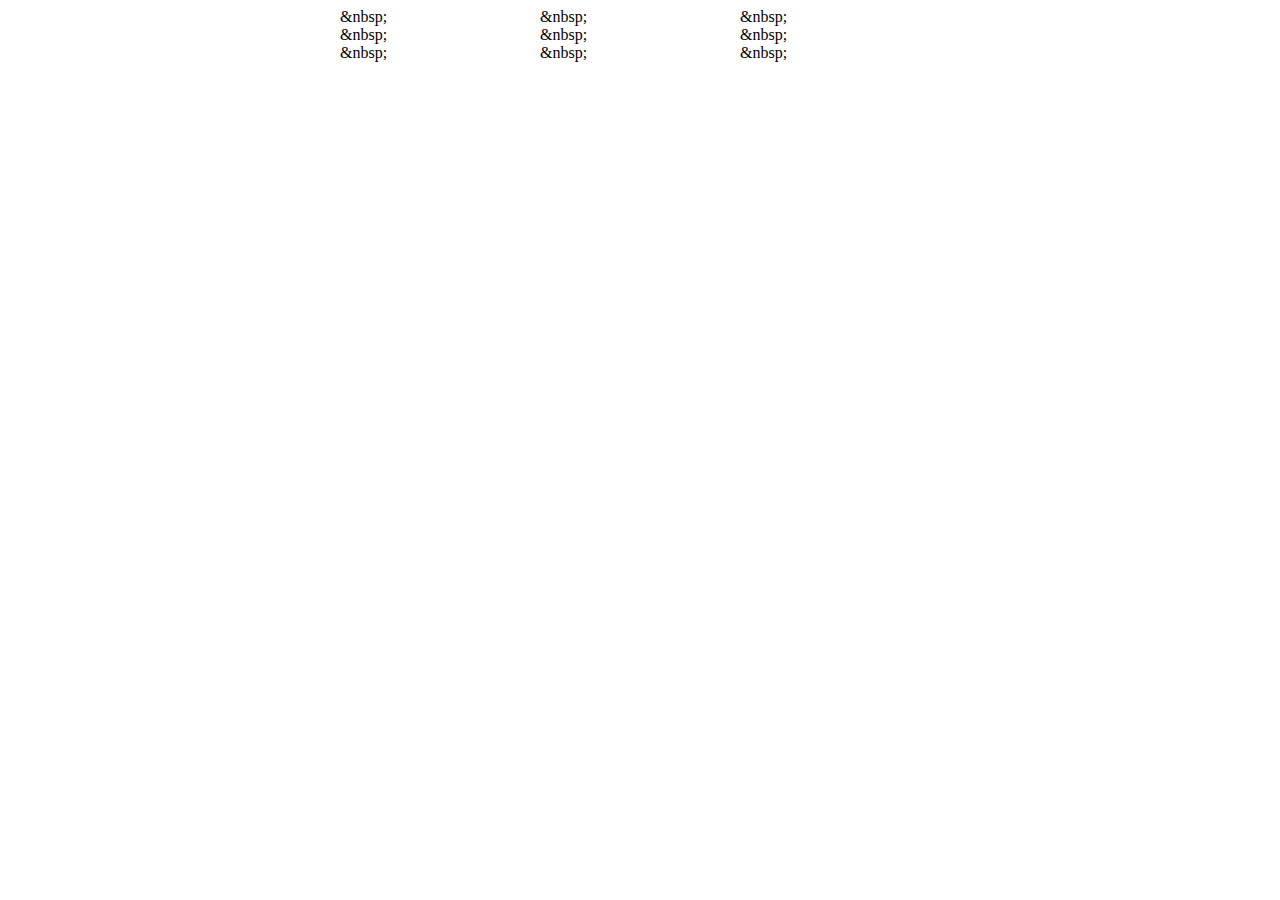
==== ticTacToe/index.html @ c30a945f "basic toggling" ====
<!DOCTYPE>
<html>
	<head>
		<link rel="stylesheet" type="text/css" href = "styles.css">
		
	</head>
	<body>
		<div id="root" class="root"></div>
		<script src="player.js" ></script>
		<script src="board.js" ></script>
		<script src="displayController.js" ></script>
	</body>
</html>
---- ticTacToe/styles.css ----
.root{
  margin:auto;
  display : grid;
  grid-template-columns : repeat(3,1fr);
  grid-template-rows:repeat(3,1fr);
  max-width:600px;

}
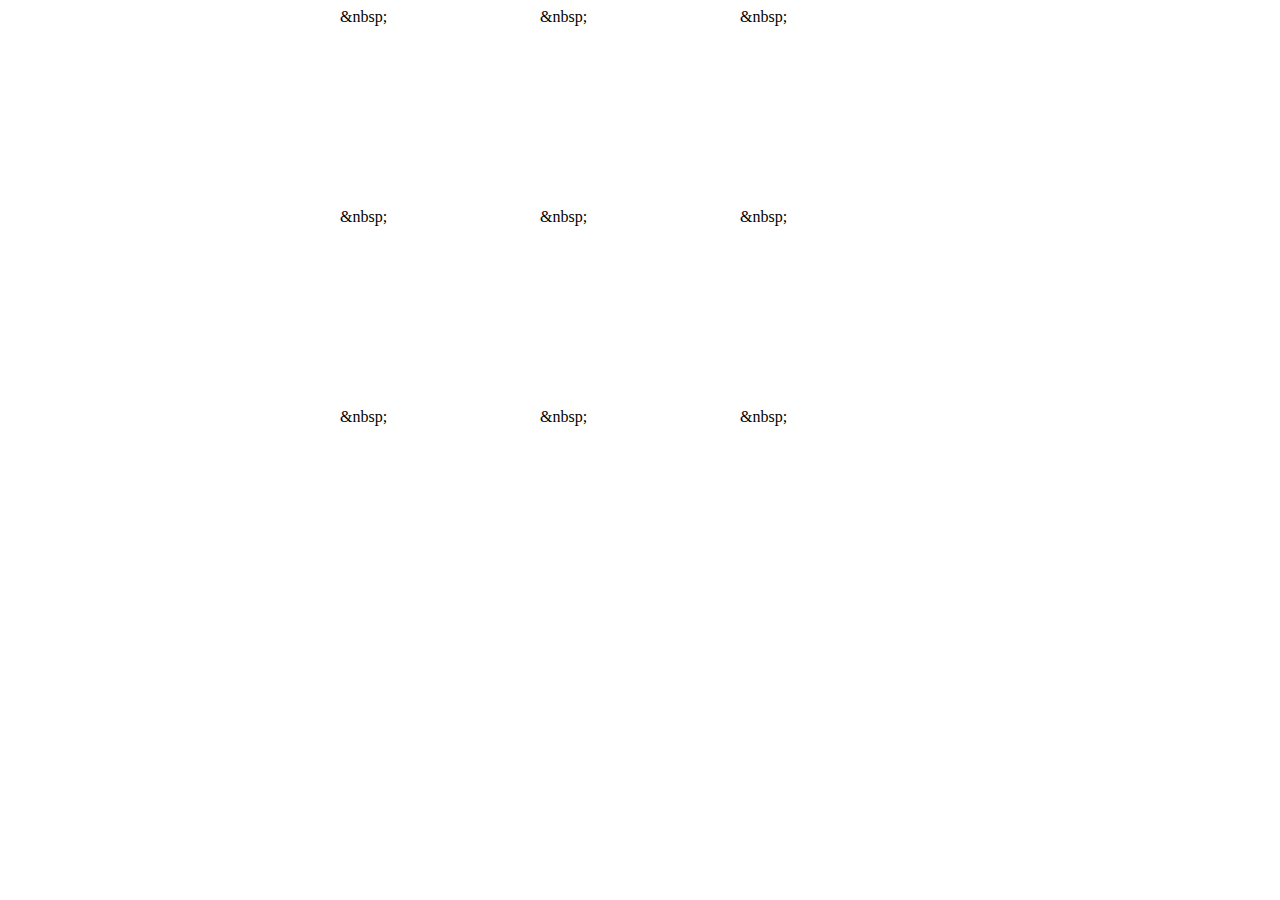
==== commit 26df015e: "css changes" ====
--- a/ticTacToe/index.html
+++ b/ticTacToe/index.html
@@ -5,7 +5,9 @@
 		
 	</head>
 	<body>
-		<div id="root" class="root"></div>
+		<div class="test">
+			<div id="root" class="root"></div>
+		</div>
 		<script src="player.js" ></script>
 		<script src="board.js" ></script>
 		<script src="displayController.js" ></script>
--- a/ticTacToe/styles.css
+++ b/ticTacToe/styles.css
@@ -1,8 +1,17 @@
 .root{
+	
   margin:auto;
   display : grid;
   grid-template-columns : repeat(3,1fr);
-  grid-template-rows:repeat(3,1fr);
+   grid-auto-rows: minmax(200px,auto);
   max-width:600px;
 
+}
+
+.test
+{
+	 margin-left: auto;
+    margin-right: auto;
+    max-width: 600px;
+	
 }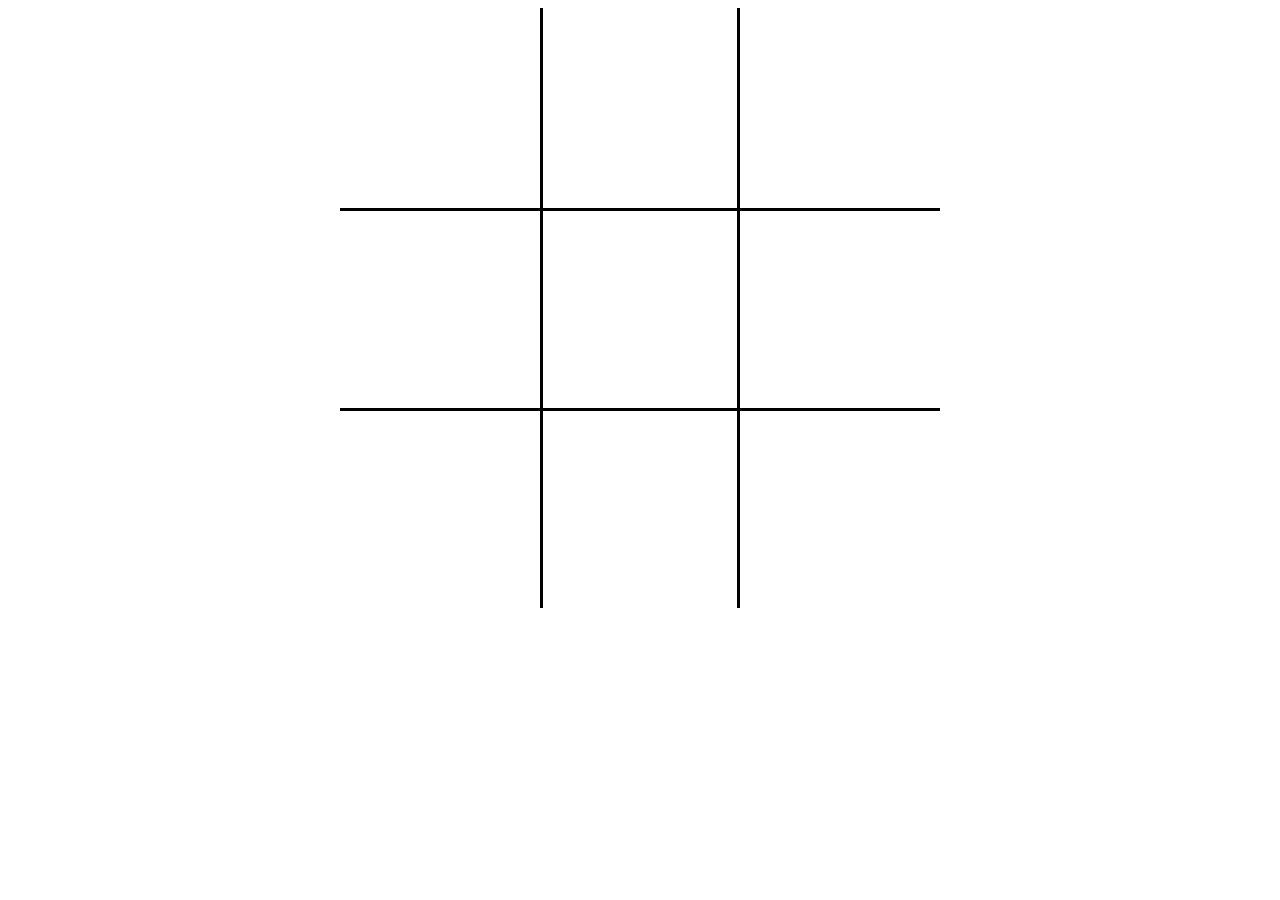
==== commit 25519279: "final changes" ====
--- a/ticTacToe/index.html
+++ b/ticTacToe/index.html
@@ -5,9 +5,14 @@
 		
 	</head>
 	<body>
-		<div class="test">
-			<div id="root" class="root"></div>
+		<div id="root">
+			<div id="player1"></div>
+			<div id="board">
+				
+			</div>
+			<div id="player2"></div>
 		</div>
+		<script src="utils.js" ></script>
 		<script src="player.js" ></script>
 		<script src="board.js" ></script>
 		<script src="displayController.js" ></script>
--- a/ticTacToe/styles.css
+++ b/ticTacToe/styles.css
@@ -1,4 +1,14 @@
-.root{
+#root{
+	//display : grid;
+	// grid-template-columns : repeat(3,1fr);
+}
+
+#board{
+	//display : grid;
+	// grid-template-columns : repeat(3,1fr);
+}
+
+.nestedGrid{
 	
   margin:auto;
   display : grid;
@@ -8,10 +18,35 @@
 
 }
 
+.gameResult{
+	text-align:center;
+	font-size:50;
+	
+}
+
 .test
 {
 	 margin-left: auto;
     margin-right: auto;
     max-width: 600px;
 	
+}
+
+.position{
+	
+	font-family: cursive;
+    font-size: 150px;
+    text-align: center;
+}
+
+.cell:nth-child(n+4)
+{
+	border-top-style:solid;
+	
+}
+
+.cell:nth-child(3n-1)
+{
+	border-left-style:solid;
+	border-right-style:solid;
 }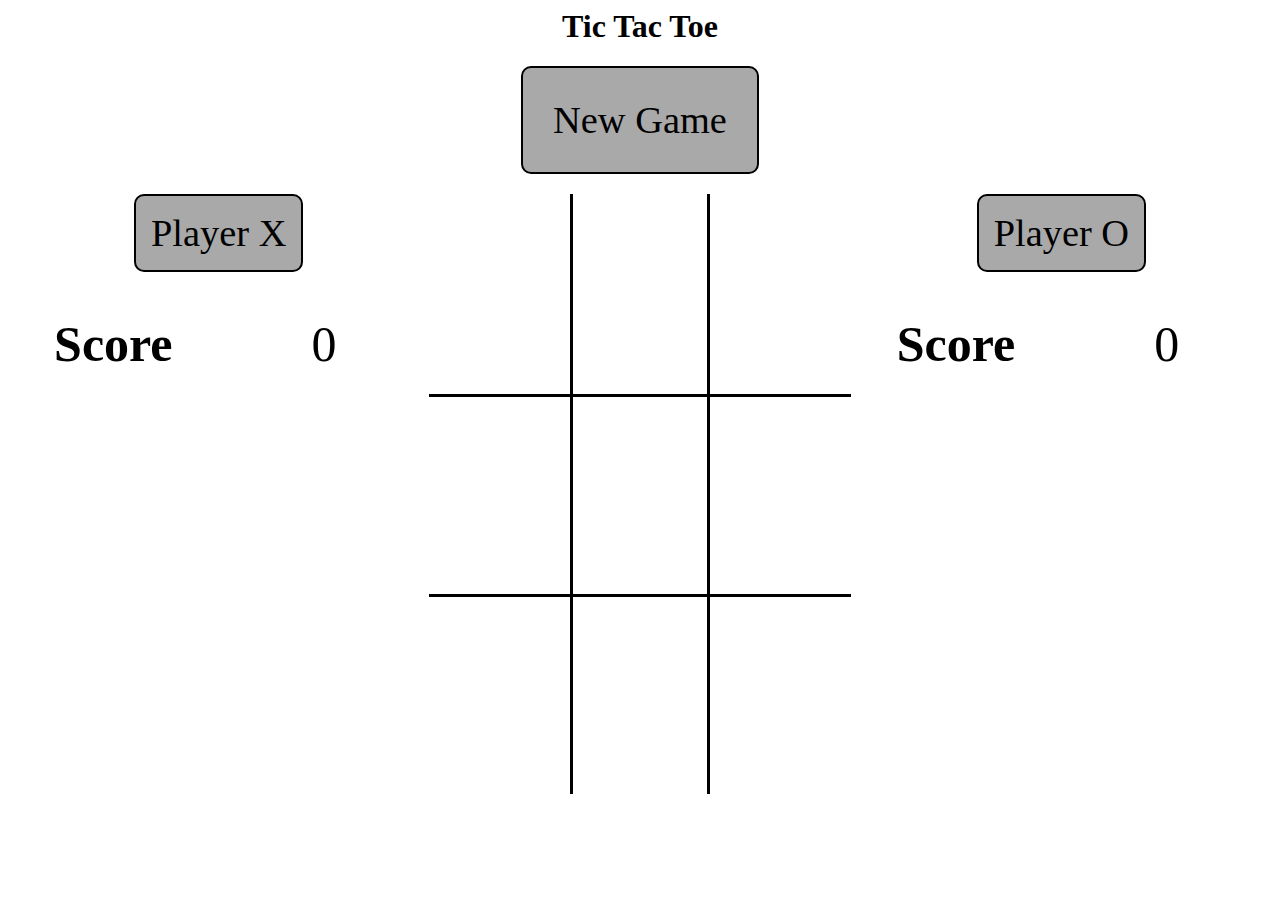
==== commit 0599d80f: "added score cards" ====
--- a/ticTacToe/index.html
+++ b/ticTacToe/index.html
@@ -5,7 +5,10 @@
 		
 	</head>
 	<body>
-		<div id="root">
+	    <h1>Tic Tac Toe</h1>
+		<div id="controls">
+		</div>
+		<div id="game">
 			<div id="player1"></div>
 			<div id="board">
 				
--- a/ticTacToe/styles.css
+++ b/ticTacToe/styles.css
@@ -1,6 +1,10 @@
-#root{
-	//display : grid;
-	// grid-template-columns : repeat(3,1fr);
+#game{
+	display : grid;
+	grid-template-columns : repeat(3,1fr);
+}
+
+body{
+	font-family:cursive;
 }
 
 #board{
@@ -13,7 +17,7 @@
   margin:auto;
   display : grid;
   grid-template-columns : repeat(3,1fr);
-   grid-auto-rows: minmax(200px,auto);
+  grid-auto-rows: minmax(200px,auto);
   max-width:600px;
 
 }
@@ -22,6 +26,62 @@
 	text-align:center;
 	font-size:50;
 	
+}
+
+#player1,#player2{
+	display:grid;
+	grid-template-rows:repeat(6,1fr);
+	
+}
+
+button{
+	padding:15px;
+	border-style:solid;
+	border-radius:10px;
+	background-color:darkgrey;
+	font-size:3vw;	
+	font-family: 'Permanent Marker', cursive
+	
+}
+
+.margin{
+	margin-left:auto;
+	margin-right:auto;
+}
+
+#controls
+{
+	width:fit-content;
+	margin-left:auto;
+	margin-right:auto;
+	margin-bottom:20px;
+	
+}
+
+.twoColGrid{
+	display:grid;
+	grid-template-columns:repeat(2,1fr)
+}
+
+.twoColGrid>div{
+	font-size:50px;
+	margin:auto;
+}
+
+.twoColGrid>h2{
+  font-size:50;	
+  margin:auto;
+}
+
+#newGameButton{
+	font-style:bold;
+	padding:30px;
+	background-color:darkgrey ;
+}
+
+h1{
+	
+	text-align:center;
 }
 
 .test
@@ -34,7 +94,7 @@
 
 .position{
 	
-	font-family: cursive;
+	//font-family: inherit;
     font-size: 150px;
     text-align: center;
 }
